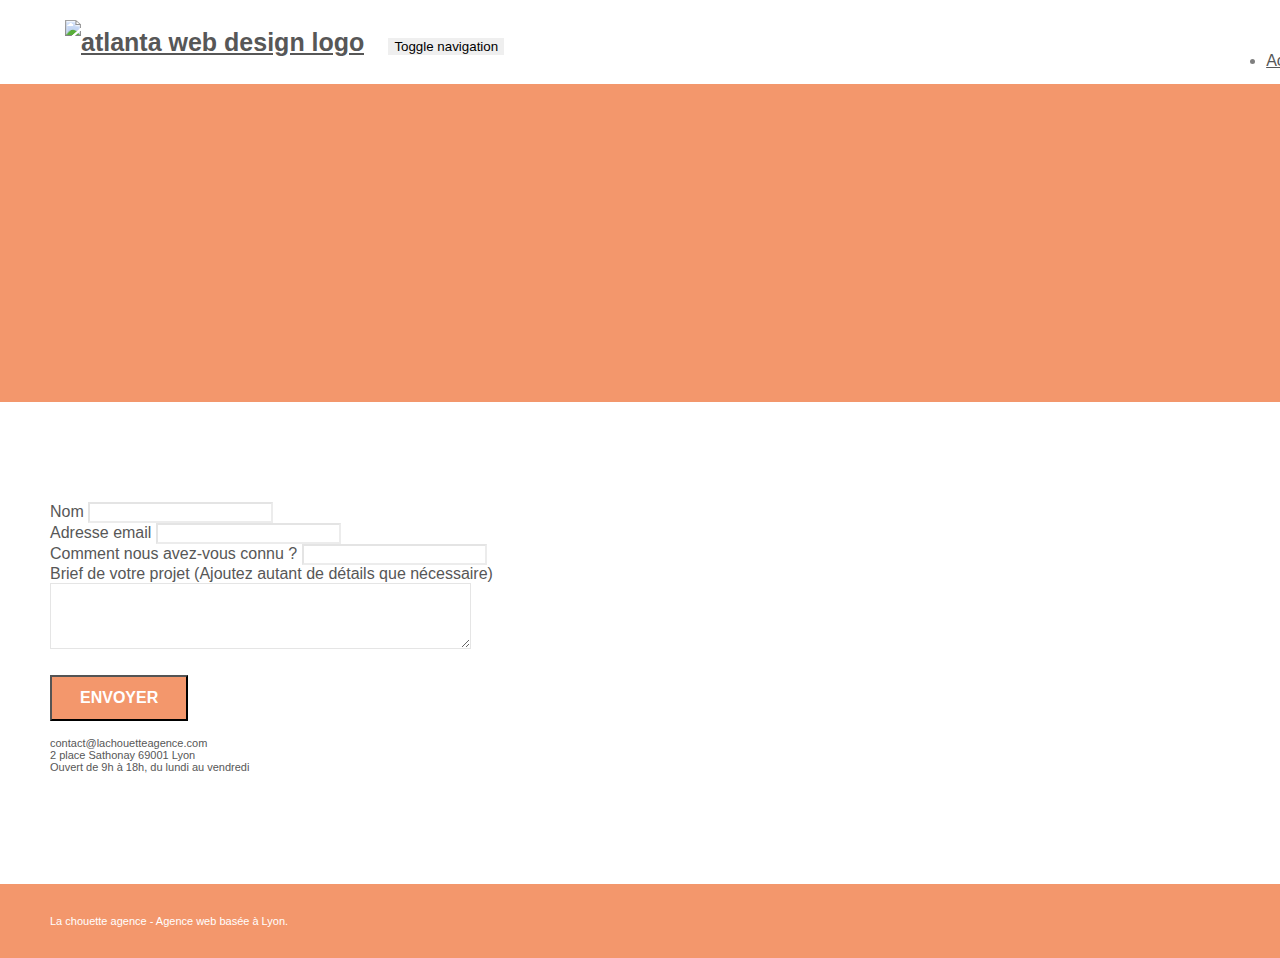
==== correction/page2.html @ cb2d968f "C" ====
<!doctype html>
<html lang="Default">
<head>
    <meta charset="utf-8">
    <meta name="keywords" content="">
    <meta name="description" content="">
    <meta name="viewport" content="width=device-width, initial-scale=1.0, viewport-fit=cover">
    <link rel="shortcut icon" type="image/png" href="favicon.jpg">
    
	<link rel="stylesheet" type="text/css" href="./css/bootstrap.min.css">
	<link rel="stylesheet" type="text/css" href="style.css">
	<link rel="stylesheet" type="text/css" href="./css/font-awesome.min.css">
	<link rel="stylesheet" type="text/css" href="./css/et-line.min.css">
	
    
	<script src="./js/jquery-2.1.0.min.js"></script>
	<script src="./js/bootstrap.min.js"></script>
	<script src="./js/blocs.min.js"></script>
	<script src="./js/jqBootstrapValidation.js"></script>
	<script src="./js/formHandler.js"></script>
    <title>page2</title>

    
<!-- Analytics -->
 
<!-- Analytics END -->
    
</head>
<body>
<!-- Principal conteneur -->
<div class="page-container">
    
<!-- bloc-0 -->
<div class="bloc bgc-white l-bloc " id="bloc-0">
	<div class="container bloc-sm">
		<nav class="navbar row">
			<div class="navbar-header">
				<a class="navbar-brand" href="index.html"><img src="img/la-chouette-agence.png" alt="atlanta web design logo" height="40" /></a>
				<button id="nav-toggle" type="button" class="ui-navbar-toggle navbar-toggle" data-toggle="collapse" data-target=".navbar-1">
					<span class="sr-only">Toggle navigation</span><span class="icon-bar"></span><span class="icon-bar"></span><span class="icon-bar"></span>
				</button>
			</div>
			<div class="collapse navbar-collapse navbar-1 special-dropdown-nav">
				<ul class="site-navigation nav navbar-nav">
					<li>
						<a href="index.html">Accueil</a>
					</li>
					<li>
					</li>
					<li>
						<a href="page2.html">page2 &gt;</a>
					</li>
				</ul>
			</div>
		</nav>
	</div>
</div>
<!-- bloc-0 END -->

<!-- bloc-6 -->
<div class="bloc bg-dots-bg bg-repeat bgc-atomic-tangerine d-bloc bloc-bg-texture texture-paper" id="bloc-6">
	<div class="container bloc-lg">
		<div class="row">
			<div class="col-sm-12">
				<h1 class="text-center hero-bloc-text tc-white">
					Parlons web design !
				</h1>
				<p class="text-center mg-lg tc-white tight-width-whitespace">
					Nous sommes ravis que vous souhaitiez collaborer avec notre agence.<br>
					Parlez-nous de votre projet en complétant le formulaire ci-dessous.
				</p>
			</div>
		</div>
	</div>
</div>
<!-- bloc-6 END -->

<!-- bloc-7 -->
<div class="bloc bgc-white l-bloc" id="bloc-7">
	<div class="container bloc-lg">
		<div class="row">
			<div class="col-sm-6">
				<form id="form_1" novalidate success-msg="Your message has been sent." fail-msg="Sorry it seems that our mail server is not responding, Sorry for the inconvenience!">
					<div class="form-group">
						<label>
							Nom
						</label>
						<input id="name" class="form-control" required />
					</div>
					<div class="form-group">
						<label>
							Adresse email
						</label>
						<input id="email" class="form-control" type="email" required />
					</div>
					<div class="form-group">
						<label>
							Comment nous avez-vous connu ?
						</label>
						<input class="form-control" type="email" required id="input_504" />
					</div>
					<div class="form-group">
						<label>
							Brief de votre projet (Ajoutez autant de détails que nécessaire)<br>
						</label><textarea id="message" class="form-control" rows="4" cols="50" required></textarea>
					</div> 
					<button class="bloc-button btn btn-lg btn-block cta-hero btn-atomic-tangerine" type="submit">
						Envoyer
					</button>
				</form>
			</div>
			<div class="col-sm-6">
				<p>
					contact@lachouetteagence.com<br>2 place Sathonay 69001 Lyon<br>Ouvert de 9h à 18h, du lundi au vendredi<br>
				</p>
			</div>
		</div>
	</div>
</div>
<!-- bloc-7 END -->

<!-- ScrollToTop Button -->
<a class="bloc-button btn btn-d scrollToTop" onclick="scrollToTarget('1')"><span class="fa fa-chevron-up"></span></a>
<!-- ScrollToTop Button END-->


<!-- Footer - bloc-8 -->
<div class="bloc bgc-atomic-tangerine d-bloc" id="bloc-8">
	<div class="container bloc-sm">
		<div class="row">
			<div class="col-sm-12">
				<p class="text-center white">
					La chouette agence - Agence web basée à Lyon.<br>
				</p>
				<div class="row row-no-gutters social">
					<div class="col-sm-3">
						<div class="text-center">
							<a class="social" href="index.html"><span class="fa fa-twitter icon-md"></span></a>
						</div>
					</div>
					<div class="col-sm-3">
						<div class="text-center">
							<a class="social" href="index.html"><span class="fa fa-facebook icon-md"></span></a>
						</div>
					</div>
					<div class="col-sm-3">
						<div class="text-center">
							<a class="social" href="index.html"><span class="fa fa-dribbble icon-md"></span></a>
						</div>
					</div>
					<div class="col-sm-3">
						<div class="text-center">
							<a class="social" href="index.html"><span class="fa fa-instagram icon-md"></span></a>
						</div>
					</div>
				</div>
			</div>
		</div>
	</div>
</div>
<!-- Footer - bloc-8 END -->

</div>
<!-- Principal conteneur END -->
    

</body>
</html>
---- correction/style.css ----
body {
    margin: 0;
    padding: 0;
    background: #FFF;
    overflow-x: hidden;
    -webkit-font-smoothing: antialiased;
    -moz-osx-font-smoothing: grayscale;
}

a,
button {
    transition: all .3s ease-in-out;
    outline: none!important;
}

a:hover {
    text-decoration: none;
    cursor: pointer;
}

#page-loading-blocs-notifaction {
    position: fixed;
    top: 0;
    bottom: 0;
    width: 100%;
    z-index: 100000;
    background: #FFFFFF url("img/pageload-spinner.gif") no-repeat center center;
}

.bloc {
    width: 100%;
    clear: both;
    background: 50% 50% no-repeat;
    padding: 0 50px;
    -webkit-background-size: cover;
    -moz-background-size: cover;
    -o-background-size: cover;
    background-size: cover;
    position: relative;
}

.bloc .container {
    padding-left: 0;
    padding-right: 0;
}

.bloc-lg {
    padding: 100px 50px;
}

.bloc-md {
    padding: 50px;
}

.bloc-sm {
    padding: 20px 50px;
}

.bg-center,
.bg-l-edge,
.bg-r-edge,
.bg-t-edge,
.bg-b-edge,
.bg-tl-edge,
.bg-bl-edge,
.bg-tr-edge,
.bg-br-edge,
.bg-repeat {
    -webkit-background-size: auto!important;
    -moz-background-size: auto!important;
    -o-background-size: auto!important;
    background-size: auto!important;
}

.bg-repeat {
    background: repeat;
}

.bg-t-edge {
    background: top no-repeat;
}

.bloc-bg-texture::before {
    content: "";
    background-size: 2px 2px;
    position: absolute;
    top: 0;
    bottom: 0;
    left: 0;
    right: 0;
}

.texture-paper::before {
    background: url("img/texture-paper.png");
    background-size: 280px 280px;
}

.b-parallax {
    background-attachment: fixed;
}

.d-bloc {
    color: rgba(255, 255, 255, .7);
}

.d-bloc button:hover {
    color: rgba(255, 255, 255, .9);
}

.d-bloc .icon-round,
.d-bloc .icon-square,
.d-bloc .icon-rounded,
.d-bloc .icon-semi-rounded-a,
.d-bloc .icon-semi-rounded-b {
    border-color: rgba(255, 255, 255, .9);
}

.d-bloc .divider-h span {
    border-color: rgba(255, 255, 255, .2);
}

.d-bloc .a-btn,
.d-bloc .navbar a,
.d-bloc .navbar-brand,
.d-bloc a .icon-sm,
.d-bloc a .icon-md,
.d-bloc a .icon-lg,
.d-bloc a .icon-xl,
.d-bloc h1 a,
.d-bloc h2 a,
.d-bloc h3 a,
.d-bloc h4 a,
.d-bloc h5 a,
.d-bloc h6 a,
.d-bloc p a {
    color: rgba(255, 255, 255, .6);
}

.d-bloc .a-btn:hover,
.d-bloc .navbar a:hover,
.d-bloc .navbar-brand:hover,
.d-bloc a:hover .icon-sm,
.d-bloc a:hover .icon-md,
.d-bloc a:hover .icon-lg,
.d-bloc a:hover .icon-xl,
.d-bloc h1 a:hover,
.d-bloc h2 a:hover,
.d-bloc h3 a:hover,
.d-bloc h4 a:hover,
.d-bloc h5 a:hover,
.d-bloc h6 a:hover,
.d-bloc p a:hover {
    color: rgba(255, 255, 255, 1);
}

.d-bloc .navbar-toggle .icon-bar {
    background: rgba(255, 255, 255, 1);
}

.d-bloc .btn-wire,
.d-bloc .btn-wire:hover {
    color: rgba(255, 255, 255, 1);
    border-color: rgba(255, 255, 255, 1);
}

.d-bloc .panel {
    color: rgba(0, 0, 0, .5);
}

.d-bloc .panel button:hover {
    color: rgba(0, 0, 0, .7);
}

.d-bloc .panel icon {
    border-color: rgba(0, 0, 0, .7);
}

.d-bloc .panel .divider-h span {
    border-color: rgba(0, 0, 0, .1);
}

.d-bloc .panel .a-btn {
    color: rgba(0, 0, 0, .6);
}

.d-bloc .panel .a-btn:hover {
    color: rgba(0, 0, 0, 1);
}

.d-bloc .panel .btn-wire,
.d-bloc .panel .btn-wire:hover {
    color: rgba(0, 0, 0, .7);
    border-color: rgba(0, 0, 0, .3);
}

.d-bloc .panel,
.l-bloc {
    color: rgba(0, 0, 0, .5);
}

.d-bloc .panel button:hover,
.l-bloc button:hover {
    color: rgba(0, 0, 0, .7);
}

.l-bloc .icon-round,
.l-bloc .icon-square,
.l-bloc .icon-rounded,
.l-bloc .icon-semi-rounded-a,
.l-bloc .icon-semi-rounded-b {
    border-color: rgba(0, 0, 0, .7);
}

.d-bloc .panel .divider-h span,
.l-bloc .divider-h span {
    border-color: rgba(0, 0, 0, .1);
}

.d-bloc .panel .a-btn,
.l-bloc .a-btn,
.l-bloc .navbar a,
.l-bloc .navbar-brand,
.l-bloc a .icon-sm,
.l-bloc a .icon-md,
.l-bloc a .icon-lg,
.l-bloc a .icon-xl,
.l-bloc h1 a,
.l-bloc h2 a,
.l-bloc h3 a,
.l-bloc h4 a,
.l-bloc h5 a,
.l-bloc h6 a,
.l-bloc p a {
    color: rgba(0, 0, 0, .6);
}

.d-bloc .panel .a-btn:hover,
.l-bloc .a-btn:hover,
.l-bloc .navbar a:hover,
.l-bloc .navbar-brand:hover,
.l-bloc a:hover .icon-sm,
.l-bloc a:hover .icon-md,
.l-bloc a:hover .icon-lg,
.l-bloc a:hover .icon-xl,
.l-bloc h1 a:hover,
.l-bloc h2 a:hover,
.l-bloc h3 a:hover,
.l-bloc h4 a:hover,
.l-bloc h5 a:hover,
.l-bloc h6 a:hover,
.l-bloc p a:hover {
    color: rgba(0, 0, 0, 1);
}

.l-bloc .navbar-toggle .icon-bar {
    color: rgba(0, 0, 0, .6);
}

.d-bloc .panel .btn-wire,
.d-bloc .panel .btn-wire:hover,
.l-bloc .btn-wire,
.l-bloc .btn-wire:hover {
    color: rgba(0, 0, 0, .7);
    border-color: rgba(0, 0, 0, .3);
}

.voffset {
    margin-top: 30px;
}

.voffset-lg {
    margin-top: 80px;
}

.row-no-gutters {
    margin-right: 0;
    margin-left: 0;
}

.row.row-no-gutters > [class^="col-"],
.row.row-no-gutters > [class*=" col-"] {
    padding-right: 0;
    padding-left: 0;
}

#bloc-1-hero h1 {
    font-size: 32px;
}

.navbar {
    margin-bottom: 0;
    z-index: 1;
}

.navbar-brand {
    height: auto;
    padding: 3px 15px;
    font-size: 25px;
    font-weight: normal;
    font-weight: 600;
    line-height: 44px;
}

.navbar-brand img {
    max-height: 200px;
    margin: 0 5px 0 0;
    display: inline;
}

.navbar-brand img[src$=svg] {
    min-width: 100px;
}

.nav-center .navbar-brand img {
    margin: 0;
}

.navbar .nav {
    padding-top: 2px;
    margin-right: -16px;
    float: right;
    z-index: 1;
}

.nav > li {
    float: left;
    margin-top: 4px;
    font-size: 16px;
}

.navbar-nav .open .dropdown-menu > li > a {
    text-align: inherit;
}

.nav > li a:hover,
.nav > li a:focus {
    background: transparent;
}

.navbar-toggle {
    margin: 10px 10px 0 0;
    border: 0px;
}

.navbar-toggle:hover {
    background: transparent!important;
}

.navbar-toggle .icon-bar {
    background-color: rgba(0, 0, 0, .5);
    width: 26px;
}

.nav-invert .navbar .nav {
    float: left;
}

.nav-invert .navbar-header,
.nav-invert .navbar-brand {
    float: right;
    position: relative;
    z-index: 2;
}

@media (min-width: 768px) {
    .site-navigation {
        position: absolute;
        top: 50%;
        right: 20px;
        transform: translate(0, -50%);
        -webkit-transform: translateY(-50%);
    }
    .nav > li .dropdown-menu a,
    .nav > li .dropdown-menu a:hover {
        color: #484848;
    }
    .nav-invert .site-navigation {
        left: 0;
        right: 0;
    }
    .nav-center {
        text-align: center;
    }
    .nav-center .navbar-header {
        width: 100%;
    }
    .nav-center .navbar-header,
    .nav-center .navbar-brand,
    .nav-center .nav > li {
        float: none;
        display: inline-block;
    }
    .nav-center .site-navigation {
        position: relative;
        width: 100%;
        right: 0;
        margin-right: 0px;
        margin-top: 20px;
    }
    .nav-center.mini-nav .navbar-toggle {
        float: none;
        margin: 10px auto 0;
    }
}

.nav > li > .dropdown a {
    background: none!important;
    display: block;
    padding: 14px 15px;
}

nav .caret {
    margin: 0 5px;
}

.dropdown-menu .dropdown-menu {
    top: -8px;
    left: 100%;
}

.dropdown-menu .dropmenu-flow-right {
    top: 100%;
    left: 0;
    margin-left: -1px;
    border-top-left-radius: 0;
    border-top-right-radius: 0;
}

.dropdown-menu .dropdown span {
    border: 4px solid black;
    border-top-color: transparent;
    border-right-color: transparent;
    border-bottom-color: transparent;
    margin: 6px -5px 0 0!important;
    float: right;
}

.mg-md {
    margin-top: 10px;
    margin-bottom: 20px;
}

.mg-lg {
    margin-top: 10px;
    margin-bottom: 40px;
}

.btn {
    margin: 0 5px 5px 0;
}

.btn.pull-right {
    margin: 0 0 5px 5px;
}

.btn-d,
.btn-d:hover,
.btn-d:focus {
    color: #FFF;
    background: rgba(0, 0, 0, .3);
}

button {
    outline: none!important;
}

.btn-rd {
    border-radius: 40px;
}

.btn-clean {
    border: 1px solid rgba(0, 0, 0, .08);
    border-bottom-color: rgba(0, 0, 0, .1);
    text-shadow: 0 1px 0 rgba(0, 0, 1, .1);
    box-shadow: 0 1px 3px rgba(0, 0, 1, .25), inset 0 1px 0 0 rgba(255, 255, 255, .15);
}

.icon-md {
    font-size: 30px!important;
}

.icon-lg {
    font-size: 60px!important;
}

.sm-shadow {
    text-shadow: 0 1px 2px rgba(0, 0, 0, .3);
}

.panel-sq,
.panel-sq .panel-heading,
.panel-sq .panel-footer {
    border-radius: 0;
}

.panel-rd {
    border-radius: 30px;
}

.panel-rd .panel-heading {
    border-radius: 29px 29px 0 0;
}

.panel-rd .panel-footer {
    border-radius: 0 0 29px 29px;
}

.form-control {
    border-color: rgba(0, 0, 0, .1);
    box-shadow: none;
}

.scrollToTop {
    width: 40px;
    height: 40px;
    position: fixed;
    bottom: 20px;
    right: 20px;
    opacity: 0;
    z-index: 500;
    transition: all .3s ease-in-out;
}

.scrollToTop span {
    margin-top: 6px;
}

.showScrollTop {
    font-size: 14px;
    opacity: 1;
}

a[data-lightbox] {
    position: relative;
    display: block;
    text-align: center;
}

a[data-lightbox]:hover::before {
    content: "+";
    font-family: "HelveticaNeue-Light", "Helvetica Neue Light", "Helvetica Neue", Helvetica, Arial;
    font-size: 32px;
    width: 50px;
    height: 50px;
    margin-left: -25px;
    border-radius: 50%;
    background: rgba(0, 0, 0, .6);
    color: #FFF;
    font-weight: 100;
    z-index: 1;
    position: absolute;
    top: 50%;
    transform: translateY(-50%);
    -webkit-transform: translateY(-50%);
}

a[data-lightbox]:hover img {
    opacity: 0.6;
    -webkit-animation-fill-mode: none;
    animation-fill-mode: none;
}

#lightbox-modal {
    display: flex;
    align-items: center;
}

#lightbox-modal .modal-dialog {
    width: 90%;
    max-width: 900px;
    margin: 0 auto 0;
}

#lightbox-modal .modal-dialog img {
    max-height: 90vh;
    margin: 0 auto;
}

.lightbox-caption {
    padding: 20px;
    color: #FFF;
    background: rgba(0, 0, 0, .5);
    position: absolute;
    left: 15px;
    right: 15px;
    bottom: 5px;
}

.close-lightbox {
    color: #FFF;
    font-size: 30px;
    position: absolute;
    top: 20px;
    right: 20px;
    z-index: 20;
    background: rgba(0, 0, 0, .5);
    border: none;
    line-height: 30px;
    padding: 0 9px 5px;
    opacity: 0.3;
}

.close-lightbox:hover,
.next-lightbox:hover,
.prev-lightbox:hover {
    opacity: 1.0;
    color: #FFF;
}

.next-lightbox,
.prev-lightbox {
    font-size: 20px;
    color: rgba(255, 255, 255, .9);
    background: rgba(0, 0, 0, .5);
    transition: all .2s ease-in-out;
    position: absolute;
    top: 45%;
    z-index: 1;
    opacity: 0.4;
}

.next-lightbox {
    padding: 6px 8px 1px 13px;
    right: 25px;
}

.prev-lightbox {
    padding: 6px 13px 1px 10px;
    left: 25px;
}

.snapshot-lb .modal-body {
    padding-bottom: 45px;
}

.snapshot-lb .lightbox-caption {
    padding: 0;
    color: rgba(0, 0, 0, .5);
    background: none;
}

h1,
h2,
h3,
h4,
h5,
h6,
p,
label,
.btn,
a {
    font-family: "helvetica";
    font-weight: 400;
    color: #575757!important;
}

.container {
    max-width: 1000px;
}

.hero-bloc-text {
    font-size: 38px;
}

.hero-bloc-text-sub {
    font-size: 36px;
}

.statement-bloc-text {
    line-height: 26px;
    font-style: italic;
    font-size: 20px;
    text-align: center;
    font-weight: lighter;
    max-width: 520px;
    margin: auto auto auto auto;
}

p {
    font-size: 11px;
}

.tight-width-whitespace {
    max-width: 600px;
    margin: auto auto auto auto;
}

.h1 {
    font-size: 20px;
    font-family: "Open Sans";
}

.cta-hero {
    margin-top: 22px;
    color: #FFFFFF!important;
    text-transform: uppercase;
    padding: 12px 28px 12px 28px;
    font-size: 16px;
    font-weight: 700;
}

.social {
    max-width: 400px;
    margin: auto auto auto auto;
}

h2 {
    font-size: 22px;
    line-height: 1.4em;
}

h3 {
    font-size: 15px;
    text-transform: uppercase;
    font-weight: 700;
    color: #333333!important;
}

.med-width-whitespace {
    max-width: 800px;
    margin: auto auto auto auto;
    box-shadow: 0px 0px 0px #000000;
}

h1 {
    color: #333333!important;
}

h4 {
    color: #333333!important;
}

.icons {
    margin-bottom: 14px;
    margin-top: 24px;
}

.white {
    color: #FFFFFF!important;
}

.portfolio-thumb {
    margin-bottom: 24px;
}

.portfolio-row {
    margin-bottom: 44px;
    margin-top: 50px;
}

.avatar {
    box-shadow: 0px 4px 9px rgba(0, 0, 0, 0.3);
}

.black-background {
    background-color: rgba(165, 147, 99, 0.7);
    padding: 40px 40px 40px 40px;
}

.bold-link {
    font-weight: 900;
    text-decoration: underline!important;
}

.bgc-white {
    background-color: #FFFFFF;
}

.bgc-dark-slate-blue {
    background-color: #364577;
}

.bgc-atomic-tangerine {
    background-color: #F3976C;
}

.tc-white {
    color: #F3976C!important;
}

.btn-atomic-tangerine {
    background: #F3976C;
    color: #FFFFFF!important;
}

.btn-atomic-tangerine:hover {
    background: #c27956!important;
    color: #FFFFFF!important;
}

.ltc-white {
    color: #FFFFFF!important;
}

.ltc-white:hover {
    color: #cccccc!important;
}

.ltc-atomic-tangerine {
    color: #F3976C!important;
}

.ltc-atomic-tangerine:hover {
    color: #c27956!important;
}

.icon-dark-slate-blue {
    color: #364577!important;
    border-color: #364577!important;
}

.bg-dots-bg {
    background-image: url("img/dots-bg.png");
}

.bg-lines-h2-bg {
    background-image: url("img/lines-h2-bg.png");
}

.bg-banniere {
    background-image: url("img/la-chouette-agence-banniere.jpg");
}

.bg-presentation {
    background-image: url("img/image-de-presentation.bmp");
}

@media (max-width: 1024px) {
    .bloc {
        padding-left: 20px;
        padding-right: 20px;
    }
    .bloc.full-width-bloc,
    .bloc-tile-2.full-width-bloc .container,
    .bloc-tile-3.full-width-bloc .container,
    .bloc-tile-4.full-width-bloc .container {
        padding-left: 0;
        padding-right: 0;
    }
}

@media (max-width: 992px) and (min-width: 768px) {
    .navbar .nav {
        max-width: 80%
    }
    .nav-center.navbar .nav {
        max-width: 100%
    }
}

@media only screen and (min-device-width: 768px) and (max-device-width: 1024px) and (orientation: landscape) {
    .b-parallax {
        background-attachment: scroll;
    }
}

@media only screen and (min-device-width: 1024px) and (max-device-width: 1366px) and (-webkit-min-device-pixel-ratio: 1.5) {
    .b-parallax {
        background-attachment: scroll;
    }
}

@media (max-width: 991px) {
    .container {
        width: 100%;
    }
    .b-parallax {
        background-attachment: scroll;
    }
    .page-container,
    #hero-bloc {
        overflow-x: hidden;
        position: relative;
    }
    .bloc {
        padding-left: constant(safe-area-inset-left);
        padding-right: constant(safe-area-inset-right);
    }
    .bloc-group,
    .bloc-group .bloc {
        display: block;
        width: 100%;
    }
    .bloc-fill-screen .fill-bloc-top-edge,
    .bloc-fill-screen .fill-bloc-bottom-edge {
        padding: 0 20px;
        padding-left: constant(safe-area-inset-left);
        padding-right: constant(safe-area-inset-right);
    }
}

@media (max-width: 767px) {
    .page-container {
        overflow-x: hidden;
        position: relative;
    }
    h1,
    h2,
    h3,
    h4,
    h5,
    h6,
    p,
    #disqus_thread {
        padding-left: 10px!important;
        padding-right: 10px!important;
    }
    .b-parallax {
        background-attachment: scroll;
    }
    .navbar .nav {
        padding-top: 0;
        border-top: 1px solid rgba(0, 0, 0, .2);
        float: none!important;
    }
    .navbar.row {
        margin-left: 0;
        margin-right: 0;
    }
    .site-navigation {
        position: inherit;
        transform: none;
        -webkit-transform: none;
        -ms-transform: none;
    }
    .nav > li {
        margin-top: 0;
        border-bottom: 1px solid rgba(0, 0, 0, .1);
        background: rgba(0, 0, 0, .05);
        text-align: left;
        padding-left: 15px;
        width: 100%;
    }
    .nav > li:hover {
        background: rgba(0, 0, 0, .08);
    }
    .dropdown .dropdown a .caret {
        float: none;
        margin: 5px 0 0 10px!important;
        border: 4px solid black;
        border-bottom-color: transparent;
        border-right-color: transparent;
        border-left-color: transparent;
    }
    #hero-bloc .navbar .nav {
        background: rgba(0, 0, 0, .8);
    }
    #hero-bloc .navbar .nav a {
        color: rgba(255, 255, 255, .6);
    }
    .hero {
        padding: 50px 0;
    }
    .hero-nav {
        left: -1px;
        right: -1px;
    }
    .navbar-collapse {
        padding: 0;
        overflow-x: hidden;
        -webkit-box-shadow: none;
        box-shadow: none;
    }
    .navbar-brand img {
        max-height: 40px;
        width: auto;
    }
    .nav-invert .navbar-header {
        float: none;
        width: 100%;
    }
    .nav-invert .navbar-toggle {
        float: left;
        margin-left: 10px;
    }
    .bloc {
        padding-left: 0;
        padding-right: 0;
    }
    .bloc-xxl,
    .bloc-xl,
    .bloc-lg {
        padding: 40px 0;
    }
    .bloc-sm,
    .bloc-md {
        padding-left: 0;
        padding-right: 0;
    }
    .bloc-tile-2 .container,
    .bloc-tile-3 .container,
    .bloc-tile-4 .container,
    .bloc-fill-screen .fill-bloc-top-edge,
    .bloc-fill-screen .fill-bloc-bottom-edge {
        padding-left: 0;
        padding-right: 0;
    }
    .a-block {
        padding: 0 10px;
    }
    .btn-dwn {
        display: none;
    }
    .voffset {
        margin-top: 5px;
    }
    .voffset-md {
        margin-top: 20px;
    }
    .voffset-lg {
        margin-top: 30px;
    }
    form {
        padding: 5px;
    }
    .close-lightbox {
        display: inline-block;
    }
    .blocsapp-device-iphone5 {
        background-size: 216px 425px;
        padding-top: 60px;
        width: 216px;
        height: 425px;
    }
    .blocsapp-device-iphone5 img {
        width: 180px;
        height: 320px;
    }
}

@media (max-width: 400px) {
    .bloc {
        padding-left: 0;
        padding-right: 0;
    }
}

@media (max-width: 767px) {
    .bloc-mob-center-text {
        text-align: center;
    }
}
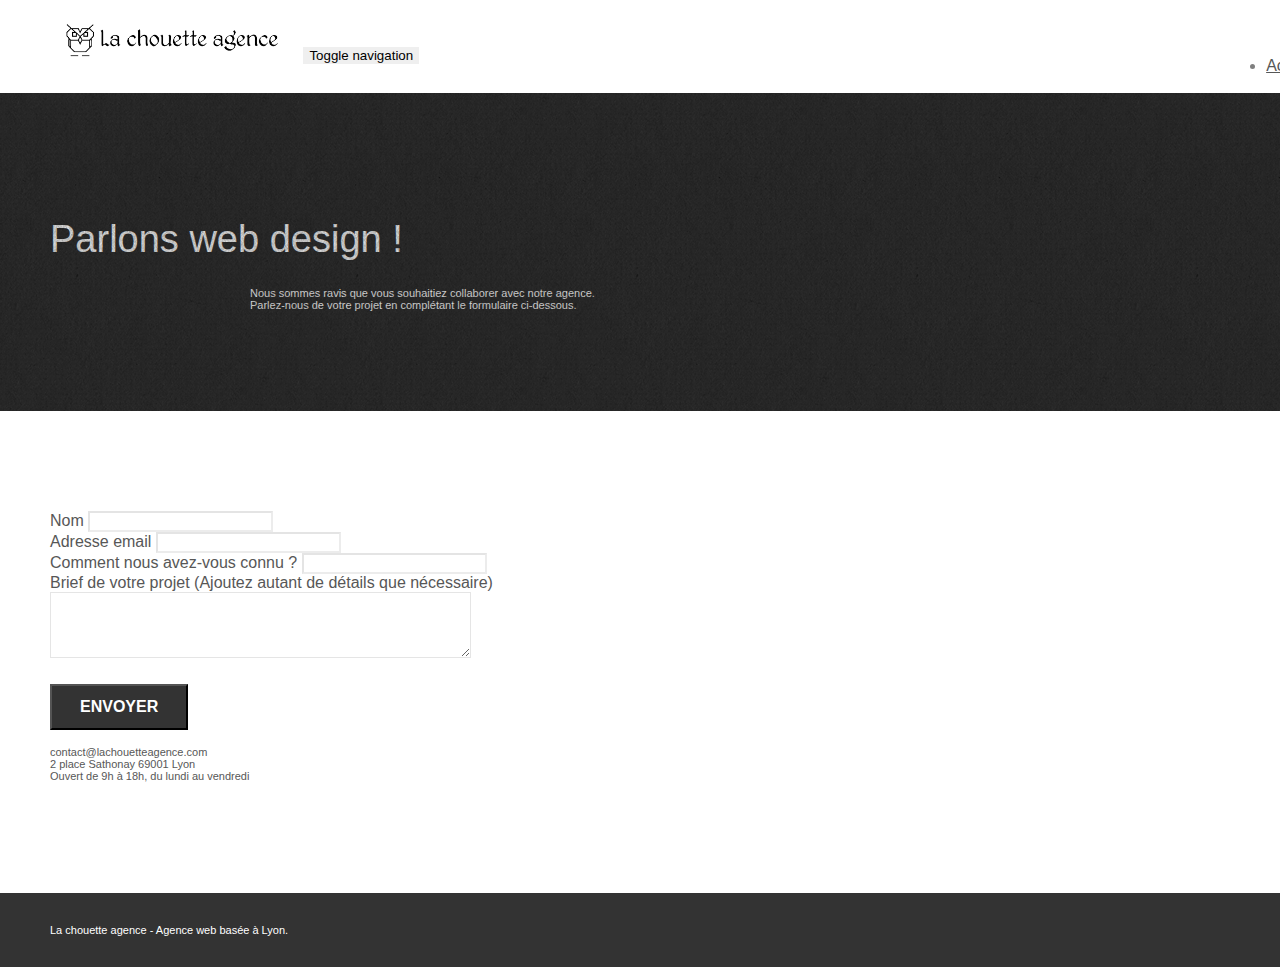
==== commit f4f1366b: "contraste" ====
--- a/correction/page2.html
+++ b/correction/page2.html
@@ -1,5 +1,5 @@
 <!doctype html>
-<html lang="Default">
+<html lang="fr">
 <head>
     <meta charset="utf-8">
     <meta name="keywords" content="">
@@ -97,7 +97,7 @@
 						<label>
 							Comment nous avez-vous connu ?
 						</label>
-						<input class="form-control" type="email" required id="input_504" />
+						<input class="form-control" type="text" required id="input_504" />
 					</div>
 					<div class="form-group">
 						<label>
@@ -132,28 +132,6 @@
 				<p class="text-center white">
 					La chouette agence - Agence web basée à Lyon.<br>
 				</p>
-				<div class="row row-no-gutters social">
-					<div class="col-sm-3">
-						<div class="text-center">
-							<a class="social" href="index.html"><span class="fa fa-twitter icon-md"></span></a>
-						</div>
-					</div>
-					<div class="col-sm-3">
-						<div class="text-center">
-							<a class="social" href="index.html"><span class="fa fa-facebook icon-md"></span></a>
-						</div>
-					</div>
-					<div class="col-sm-3">
-						<div class="text-center">
-							<a class="social" href="index.html"><span class="fa fa-dribbble icon-md"></span></a>
-						</div>
-					</div>
-					<div class="col-sm-3">
-						<div class="text-center">
-							<a class="social" href="index.html"><span class="fa fa-instagram icon-md"></span></a>
-						</div>
-					</div>
-				</div>
 			</div>
 		</div>
 	</div>
--- a/correction/style.css
+++ b/correction/style.css
@@ -771,15 +771,15 @@
 }
 
 .bgc-atomic-tangerine {
-    background-color: #F3976C;
+    background-color: #333333;
 }
 
 .tc-white {
-    color: #F3976C!important;
+    color: #FFFFFF!important;
 }
 
 .btn-atomic-tangerine {
-    background: #F3976C;
+    background: #333333;
     color: #FFFFFF!important;
 }
 
@@ -797,7 +797,7 @@
 }
 
 .ltc-atomic-tangerine {
-    color: #F3976C!important;
+    color: #333333!important;
 }
 
 .ltc-atomic-tangerine:hover {
